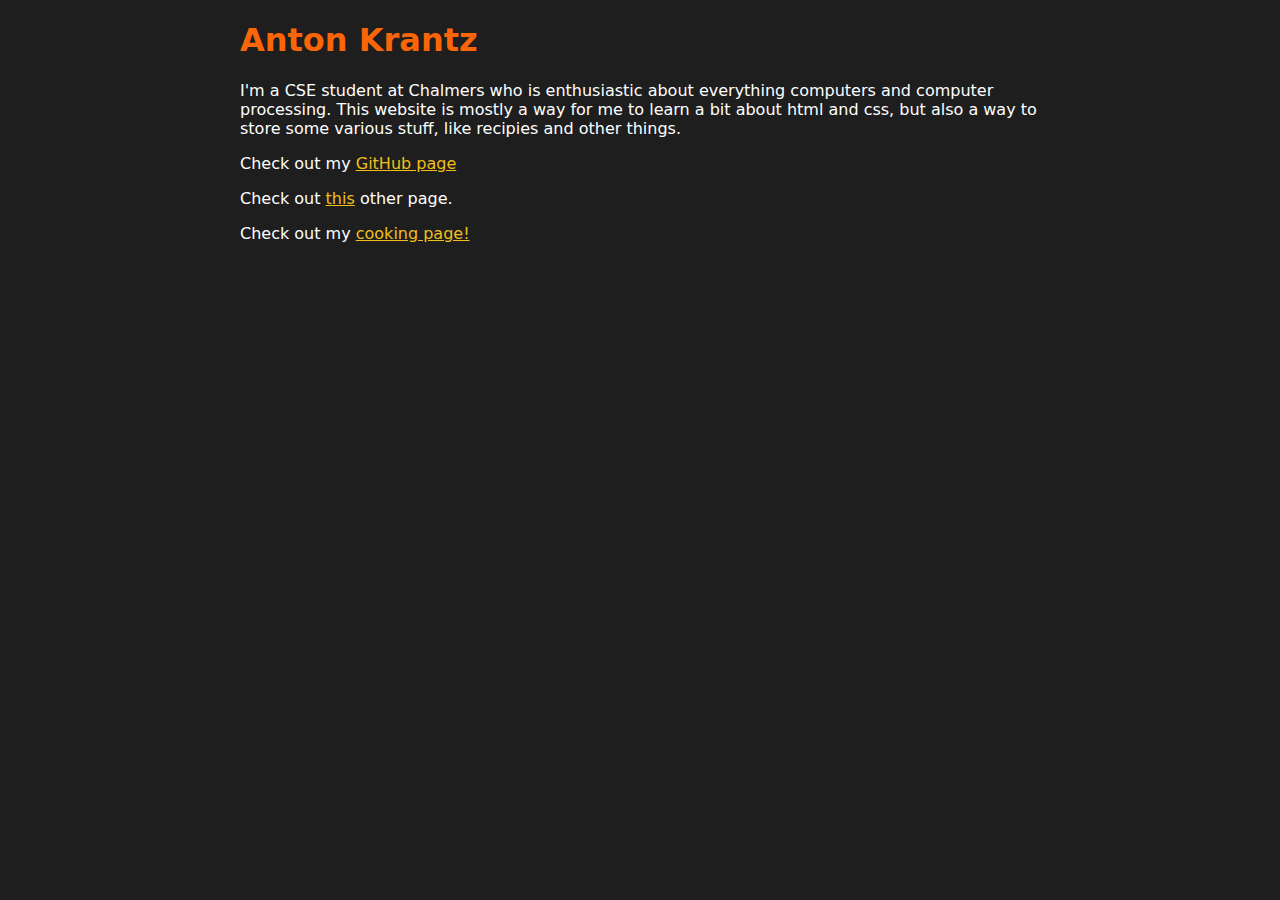
==== index.html @ 6c9facec "addingBaseCode" ====
<!DOCTYPE html>
<html lang="en">

<head>
  <title> Anton Krantz </title>
  <link rel="stylesheet" type="text/css" href="style.css">
  <meta charset="utf-8" />
</head>

<body>

  <h1> Anton Krantz </h1>

  <p> I'm a CSE student at Chalmers who is enthusiastic
    about everything computers and computer processing. This website
    is mostly a way for me to learn a bit about html and css, but also
    a way to store some various stuff, like recipies and other things.

  </p>

  <p>Check out my <a href="https://github.com/krantzanton"> GitHub page</a> </a></p>

  <p> Check out <a href="another.html">this</a> other page. </p>

  <p> Check out my <a href="cooking.html">cooking page!</a></p>


</body>

</html>
---- style.css ----
body {
  color: white;
  font-family: system-ui;
  background: rgb(30, 30, 30);

  max-width: 800px;
  margin-left: auto;
  margin-right: auto;
}

h1 {
  color: #fa6607;
}

h2 {
  color: green
}

h1,
h2 {
  text-align: left;
}

a {
  color: #f1bf19;
}
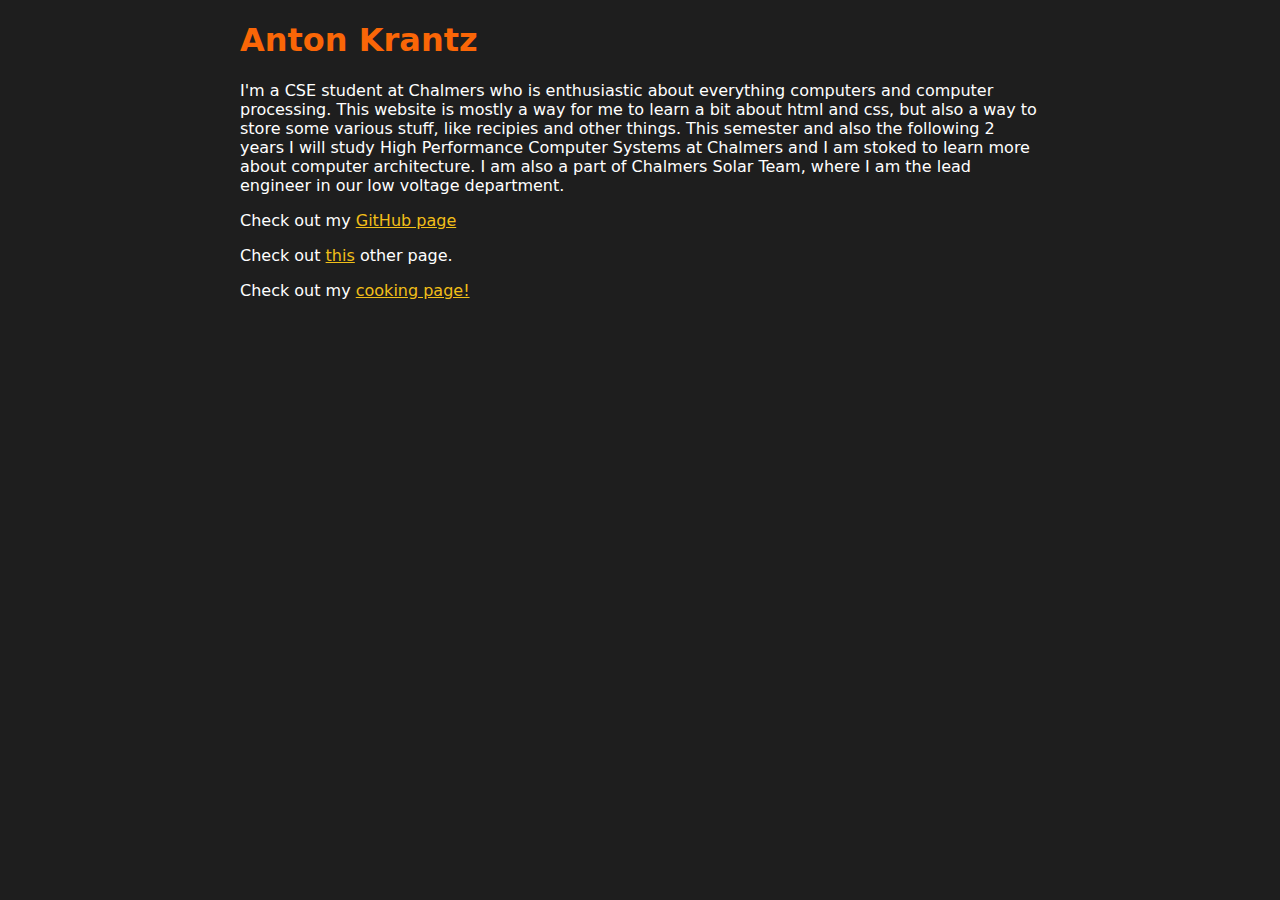
==== commit d500e1bc: "lade till lite i index" ====
--- a/index.html
+++ b/index.html
@@ -4,6 +4,8 @@
 <head>
   <title> Anton Krantz </title>
   <link rel="stylesheet" type="text/css" href="style.css">
+  <link rel="icon" type="image/png" sizes="32x32" href="/favicon-32x32.png">
+  <link rel="icon" type="image/png" sizes="16x16" href="/favicon-16x16.png">
   <meta charset="utf-8" />
 </head>
 
@@ -16,6 +18,13 @@
     is mostly a way for me to learn a bit about html and css, but also
     a way to store some various stuff, like recipies and other things.
 
+    This semester and also the following 2 years I will study High Performance
+      Computer Systems at Chalmers and I am stoked to learn more about computer
+      architecture.
+
+    I am also a part of Chalmers Solar Team, where I am the lead engineer in our
+      low voltage department.
+
   </p>
 
   <p>Check out my <a href="https://github.com/krantzanton"> GitHub page</a> </a></p>
@@ -27,4 +36,4 @@
 
 </body>
 
-</html>+</html>
--- a/style.css
+++ b/style.css
@@ -23,4 +23,14 @@
 
 a {
   color: #f1bf19;
+}
+
+.lmao {
+  display: flex;
+}
+
+@media screen and (max-width: 600px) {
+  .lmao {
+    flex-wrap: wrap;
+  }
 }